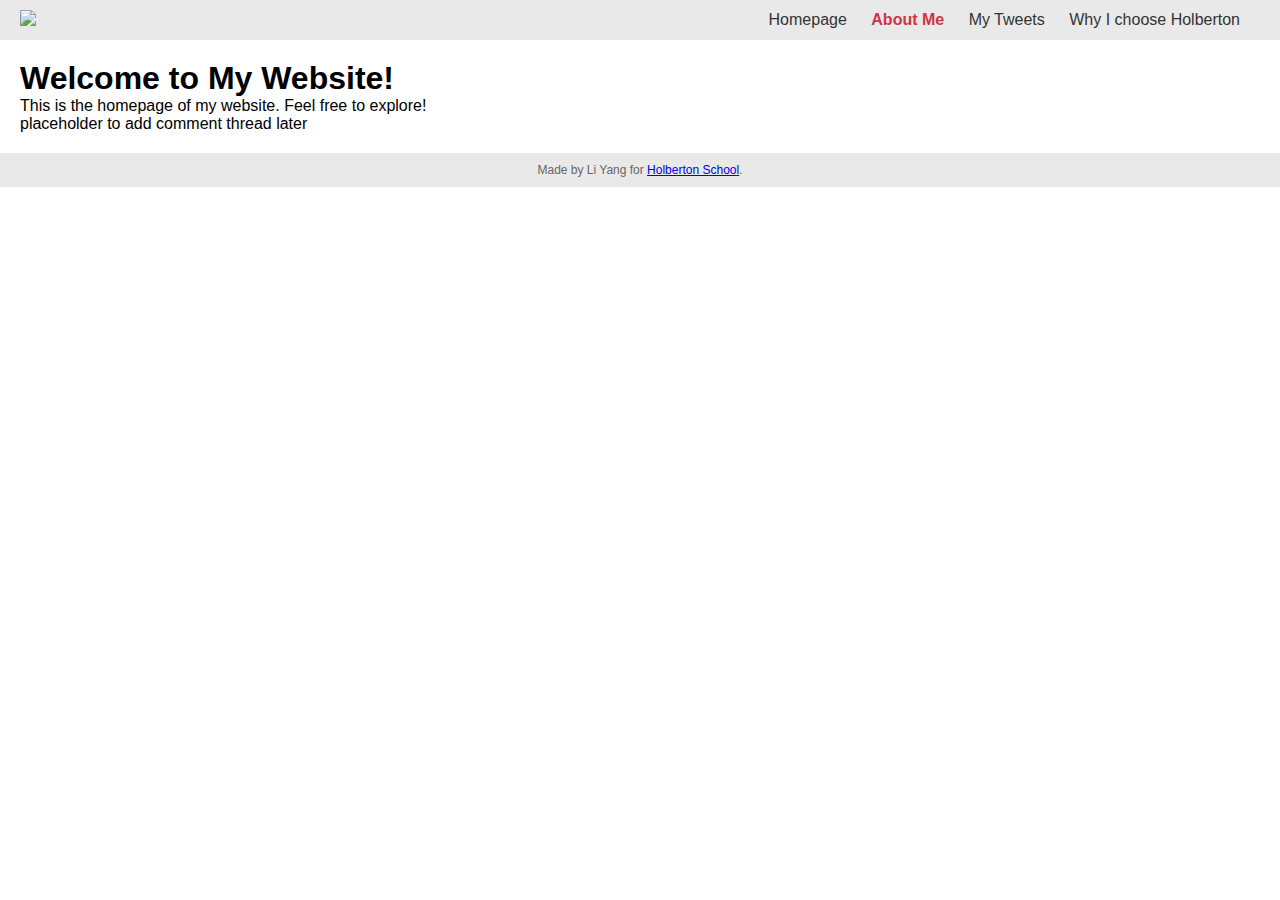
==== aboutme.html @ 87ac870e "structure" ====
<!DOCTYPE html>
<html lang="en">

<head>
    <meta charset="UTF-8">
    <meta name="viewport" content="width=device-width, initial-scale=1.0">
    <title>Homepage</title>
    <link rel="stylesheet" href="style.css">

</head>



<body>
    <header>
        <p>

            <a href="https://apply.holbertonschool.com">
                <img src="https://apply.holbertonschool.com/holberton-logo.png">
            </a>
        </p>
        <ul>
            <li><a href="index.html">Homepage</a></li>
            <li><a href="About Me" class="current">About Me</a></li>
            <li><a href="tweets.html">My Tweets</a></li>
            <li><a href="Why I choose Holberton">Why I choose Holberton</a></li>
        </ul>
    </header>

    <main>
        <article>
            <h1>Welcome to My Website!</h1>
            <p>This is the homepage of my website. Feel free to explore!</p>
        </article>

        <aside>
            <p>placeholder to add comment thread later</p>
        </aside>
    </main>

    <footer>
        <p>Made by Li Yang for <a href="https://apply.holbertonschool.com" target="_blank">Holberton School</a>.</p>
    </footer>
</body>

</html>
---- style.css ----
body,
h1,
p,
ul,
li,
a {
    margin: 0;
    padding: 0;
    font-family: Arial, sans-serif;
}

/* Basic styles */
header {
    background-color: #e9e9e9;
    color: #fff;
    padding: 10px 20px;
    display: flex;
    justify-content: space-between;
    align-items: center;
}

header img {
    height: 50px;
}

ul {
    list-style: none;
}

ul li {
    display: inline;
    margin-right: 20px;
}

ul li a:hover {
    color: #ce3544;
}

ul li a {
    color: #333;
    text-decoration: none;
}

.current {
    color: #ce3544;
    font-weight: bold;
}

main {
    padding: 20px;
}

footer {
    background-color: #e9e9e9;
    color: #666;
    text-align: center;
    padding: 10px;
}

footer {
    font-size: 12px;
}

@media (max-width: 768px) {
    header {
        flex-direction: column;
        align-items: flex-start;
    }

    header img {
        margin-bottom: 10px;
    }
}

@media (max-width: 768px) {
    footer {
        font-size: 10px;
    }
}
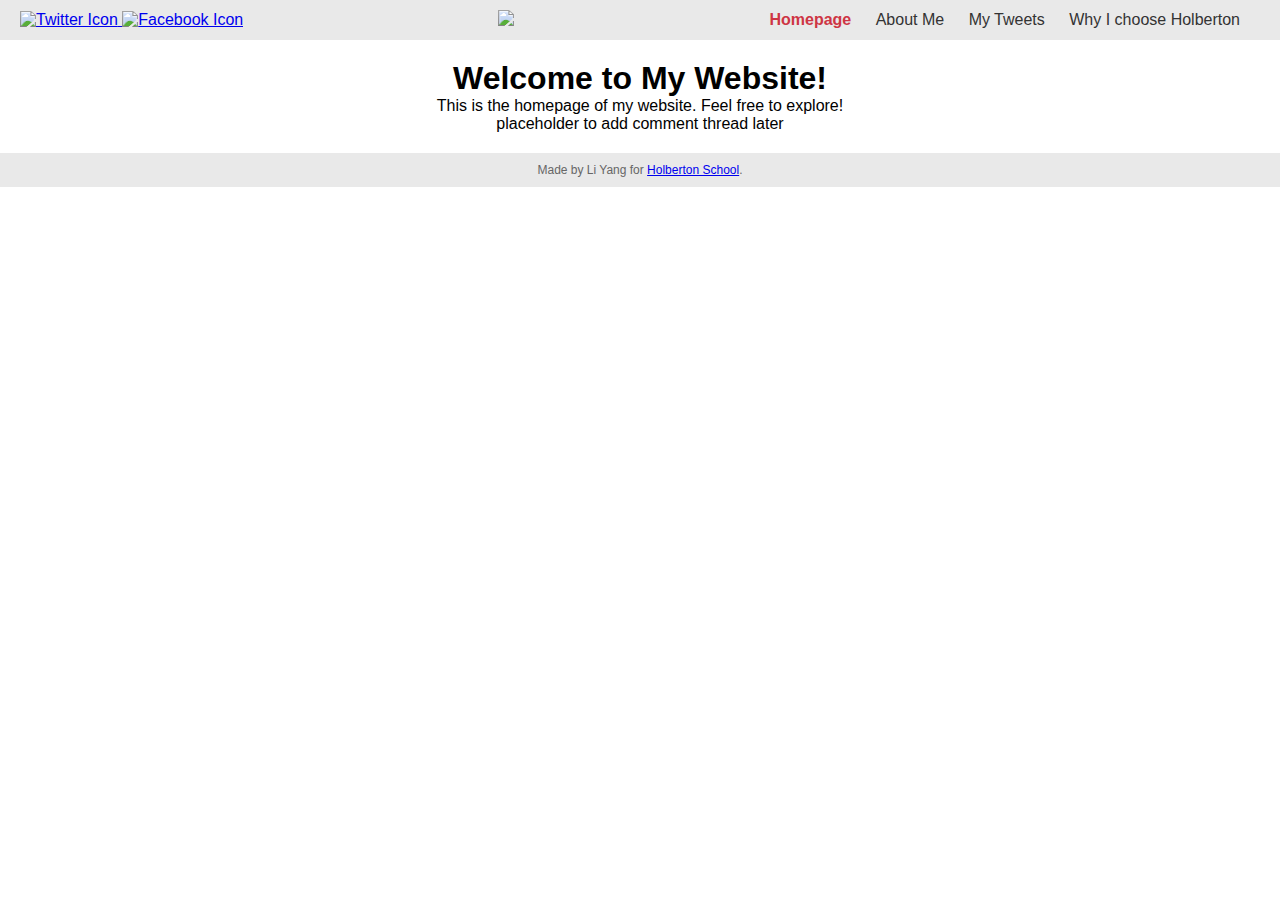
==== commit a3bc6f5b: "add comment, using Disqus. Add share button" ====
--- a/aboutme.html
+++ b/aboutme.html
@@ -7,12 +7,24 @@
     <title>Homepage</title>
     <link rel="stylesheet" href="style.css">
 
+
 </head>
 
 
 
 <body>
     <header>
+        <div class="right">
+            <!-- Social sharing icons -->
+            <a href="https://twitter.com/intent/tweet?url=YOUR_PAGE_URL&text=Check%20out%20this%20awesome%20website"
+                target="_blank" rel="noopener noreferrer">
+                <img src="twitter-icon.png" alt="Twitter Icon">
+            </a>
+            <a href="https://www.facebook.com/sharer/sharer.php?u=YOUR_PAGE_URL" target="_blank"
+                rel="noopener noreferrer">
+                <img src="facebook-icon.png" alt="Facebook Icon">
+            </a>
+        </div>
         <p>
 
             <a href="https://apply.holbertonschool.com">
@@ -20,10 +32,10 @@
             </a>
         </p>
         <ul>
-            <li><a href="index.html">Homepage</a></li>
-            <li><a href="About Me" class="current">About Me</a></li>
+            <li><a href="index.html" class="current">Homepage</a></li>
+            <li><a href="aboutme.html">About Me</a></li>
             <li><a href="tweets.html">My Tweets</a></li>
-            <li><a href="Why I choose Holberton">Why I choose Holberton</a></li>
+            <li><a href="why.html">Why I choose Holberton</a></li>
         </ul>
     </header>
 
--- a/style.css
+++ b/style.css
@@ -23,8 +23,26 @@
     height: 50px;
 }
 
+.logo {
+    margin-right: auto;
+    font-size: 24px;
+    margin: 10px;
+}
+
+.share-button {
+    margin-right: 10px;
+
+}
+
 ul {
     list-style: none;
+}
+
+.nav-links {
+    display: flex;
+    list-style-type: none;
+    padding: 0;
+    margin: 0;
 }
 
 ul li {
@@ -48,7 +66,17 @@
 
 main {
     padding: 20px;
+    text-align: center;
 }
+
+
+
+.small {
+    width: 600px;
+    height: auto;
+}
+
+
 
 footer {
     background-color: #e9e9e9;
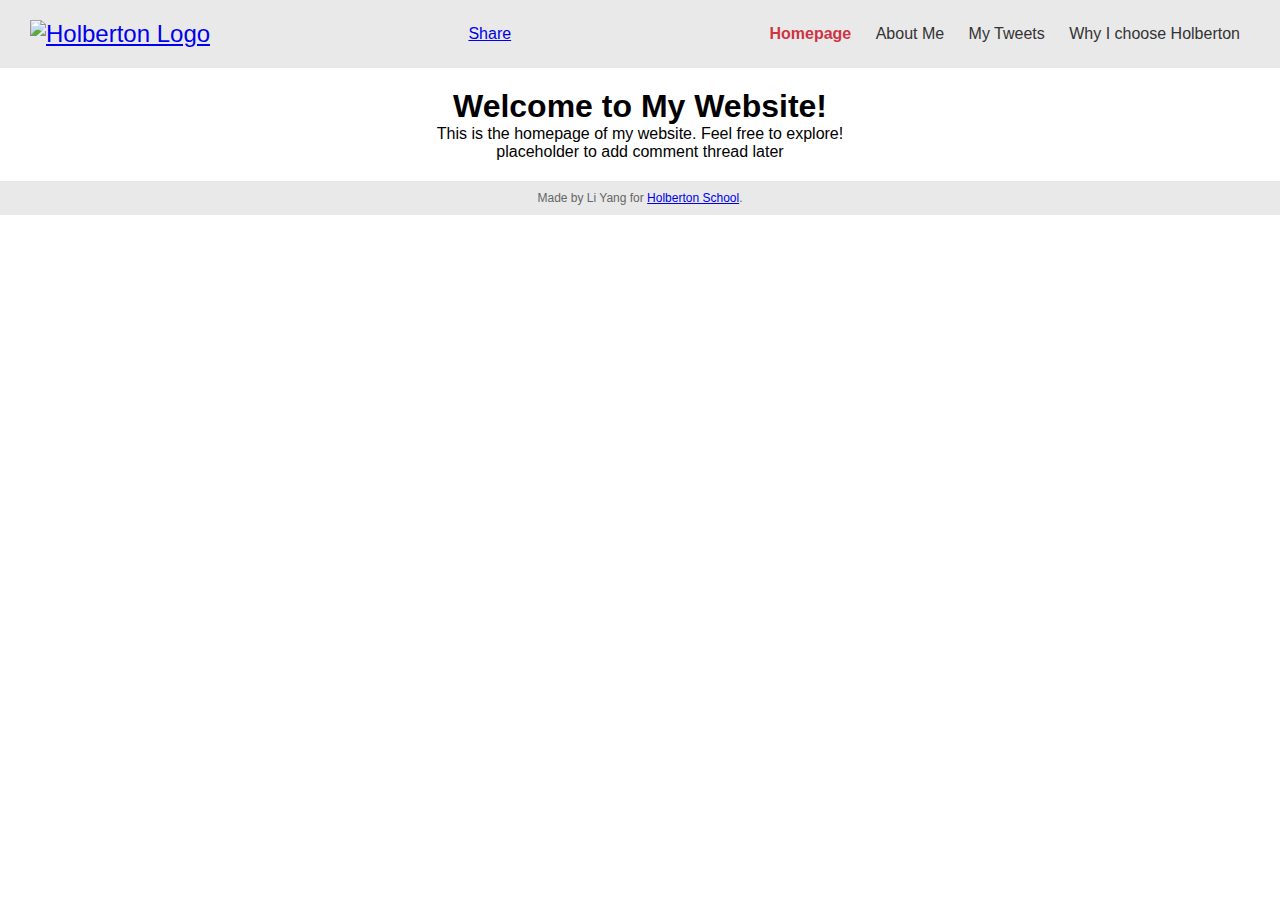
==== commit 28853e4d: "fix header" ====
--- a/aboutme.html
+++ b/aboutme.html
@@ -7,30 +7,31 @@
     <title>Homepage</title>
     <link rel="stylesheet" href="style.css">
 
-
 </head>
 
+<body>
+    <div id="fb-root"></div>
+    <script async defer crossorigin="anonymous" src="https://connect.facebook.net/en_GB/sdk.js#xfbml=1&version=v19.0"
+        nonce="76vR0Ovm"></script>
 
 
-<body>
     <header>
-        <div class="right">
-            <!-- Social sharing icons -->
-            <a href="https://twitter.com/intent/tweet?url=YOUR_PAGE_URL&text=Check%20out%20this%20awesome%20website"
-                target="_blank" rel="noopener noreferrer">
-                <img src="twitter-icon.png" alt="Twitter Icon">
-            </a>
-            <a href="https://www.facebook.com/sharer/sharer.php?u=YOUR_PAGE_URL" target="_blank"
-                rel="noopener noreferrer">
-                <img src="facebook-icon.png" alt="Facebook Icon">
-            </a>
-        </div>
-        <p>
 
+
+        <p class="logo">
             <a href="https://apply.holbertonschool.com">
-                <img src="https://apply.holbertonschool.com/holberton-logo.png">
+                <img src="https://apply.holbertonschool.com/holberton-logo.png" alt="Holberton Logo">
             </a>
         </p>
+
+        <div class="share-button">
+            <div class="fb-share-button" data-href="http://127.0.0.1:5500/index.html" data-layout="" data-size=""><a
+                    target="_blank"
+                    href="https://www.facebook.com/sharer/sharer.php?u=http%3A%2F%2F127.0.0.1%3A5500%2Findex.html&amp;src=sdkpreparse"
+                    class="fb-xfbml-parse-ignore">Share</a>
+            </div>
+        </div>
+
         <ul>
             <li><a href="index.html" class="current">Homepage</a></li>
             <li><a href="aboutme.html">About Me</a></li>
